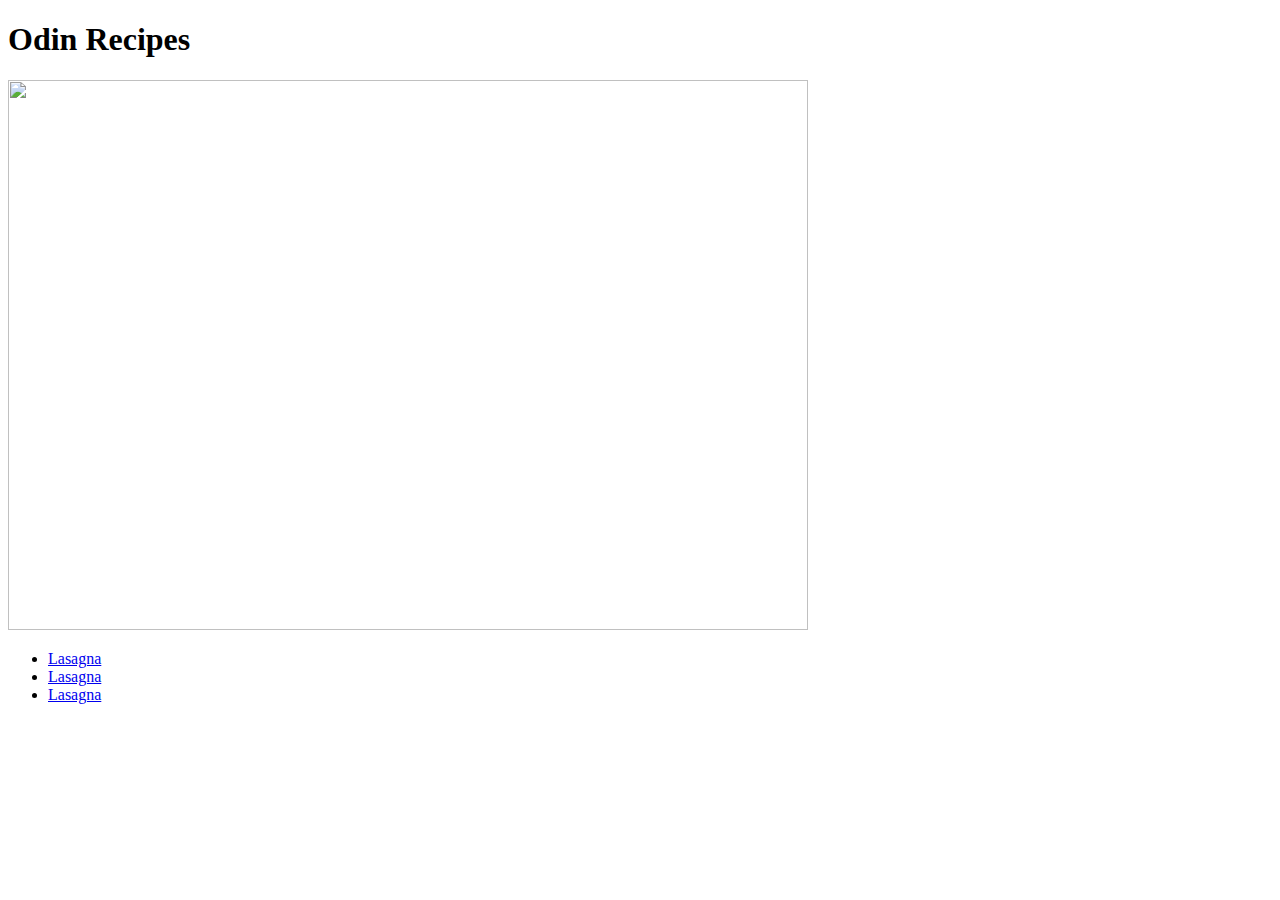
==== index.html @ 2bcd884c "Add Lasagna recipe and its description" ====
<!DOCTYPE html>
<html>

<head>
    <meta charset="utf-8">
    <title>Recipes</title>
</head>

<body>
    <h1>Odin Recipes</h1>
    <img src="https://st.depositphotos.com/1570716/1697/i/950/depositphotos_16978587-stock-photo-male-chef-cooking.jpg"
    width="800"
    height="550">
    <ul>
        <li><a href="./recipes/lasagna.html">Lasagna</a></li>
        <li><a href="./recipes/lasagna.html">Lasagna</a></li>
        <li><a href="./recipes/lasagna.html">Lasagna</a></li>
    </ul>
</body>

</html>
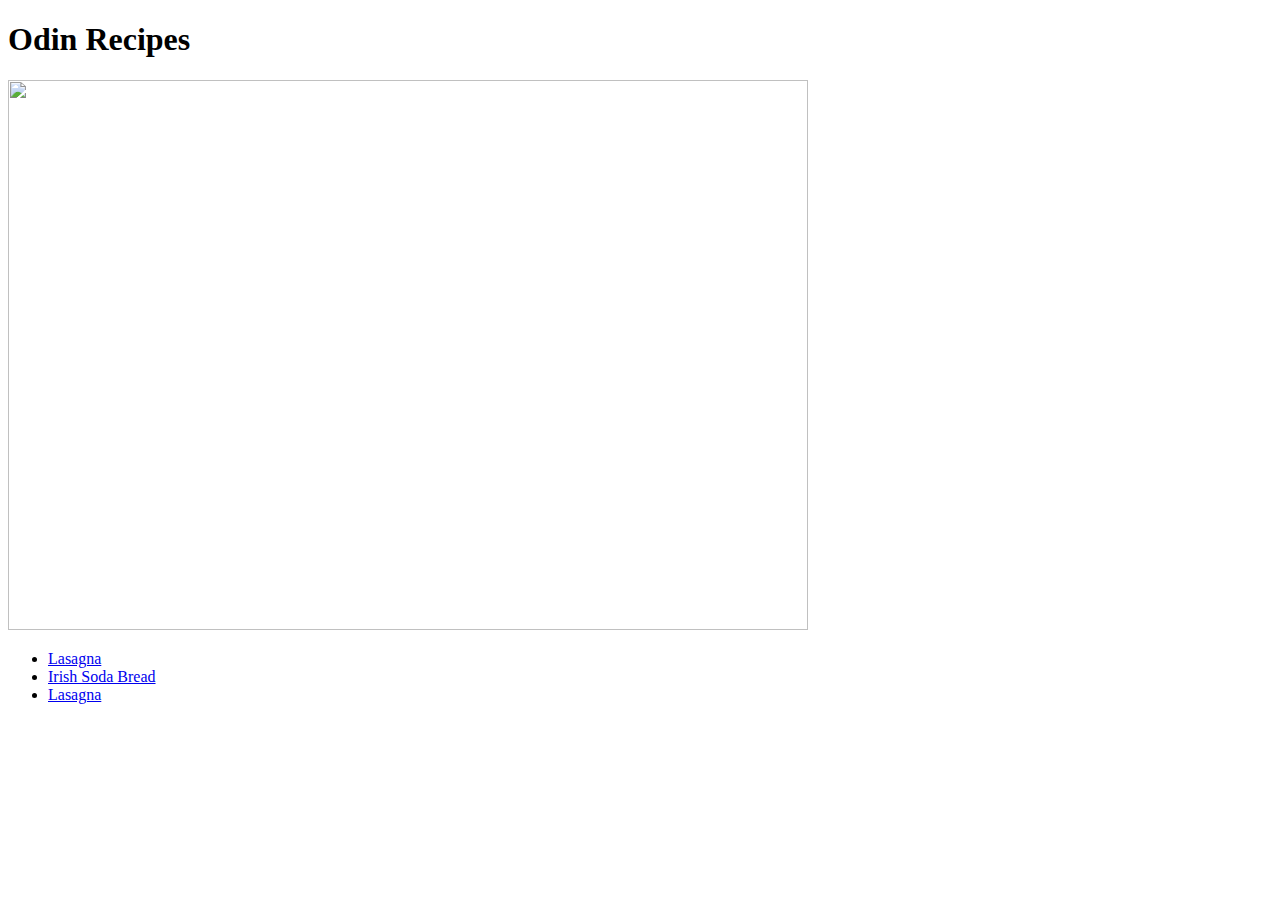
==== commit ed2e08e6: "Add a Soda Bread recipe with its recipe" ====
--- a/index.html
+++ b/index.html
@@ -13,7 +13,7 @@
     height="550">
     <ul>
         <li><a href="./recipes/lasagna.html">Lasagna</a></li>
-        <li><a href="./recipes/lasagna.html">Lasagna</a></li>
+        <li><a href="./recipes/soda-bread.html">Irish Soda Bread</a></li>
         <li><a href="./recipes/lasagna.html">Lasagna</a></li>
     </ul>
 </body>
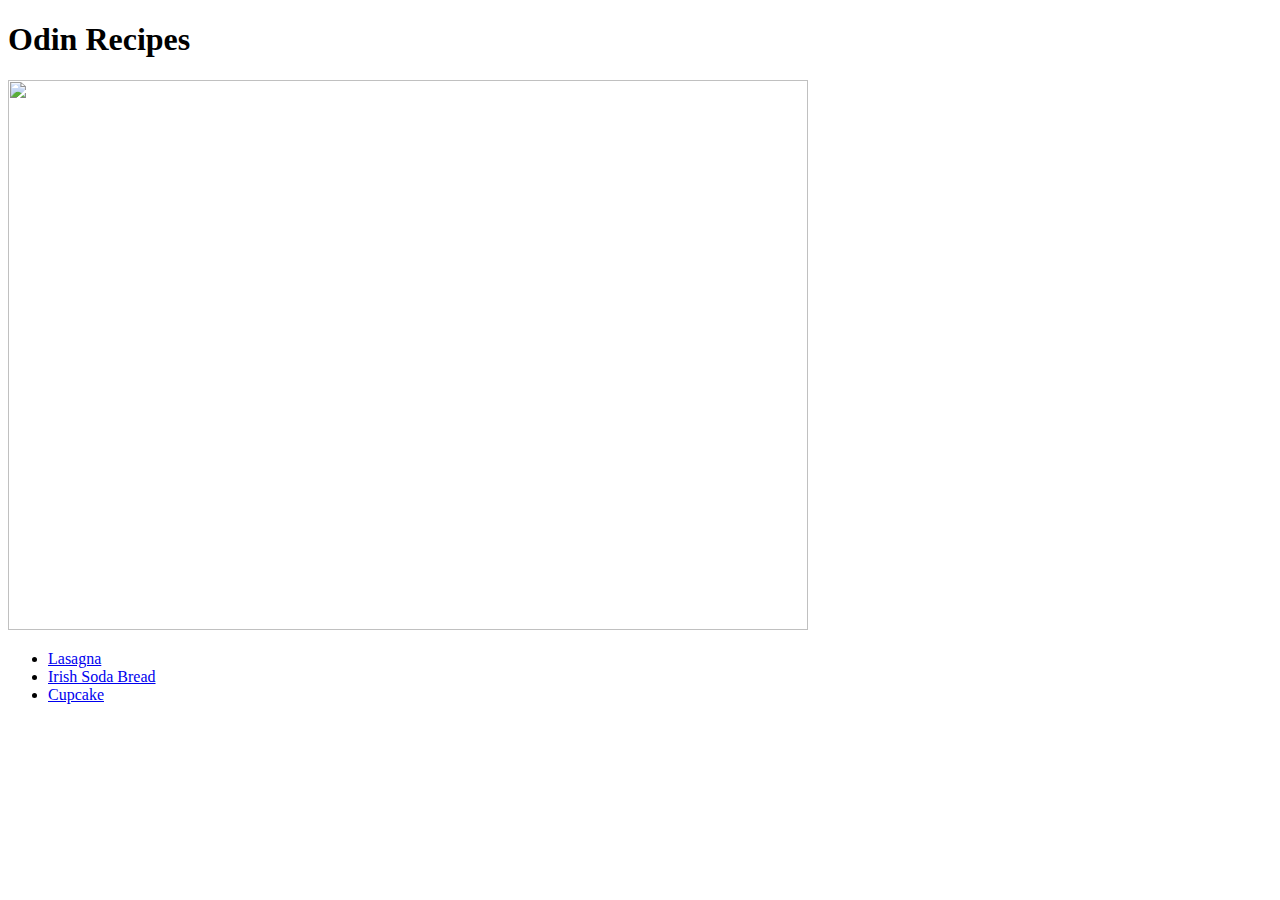
==== commit b393f9e5: "Add a Beef Brisket recipe and fix <li> in soda-bread" ====
--- a/index.html
+++ b/index.html
@@ -14,7 +14,7 @@
     <ul>
         <li><a href="./recipes/lasagna.html">Lasagna</a></li>
         <li><a href="./recipes/soda-bread.html">Irish Soda Bread</a></li>
-        <li><a href="./recipes/lasagna.html">Lasagna</a></li>
+        <li><a href="./recipes/beef-brisket.html">Cupcake</a></li>
     </ul>
 </body>
 
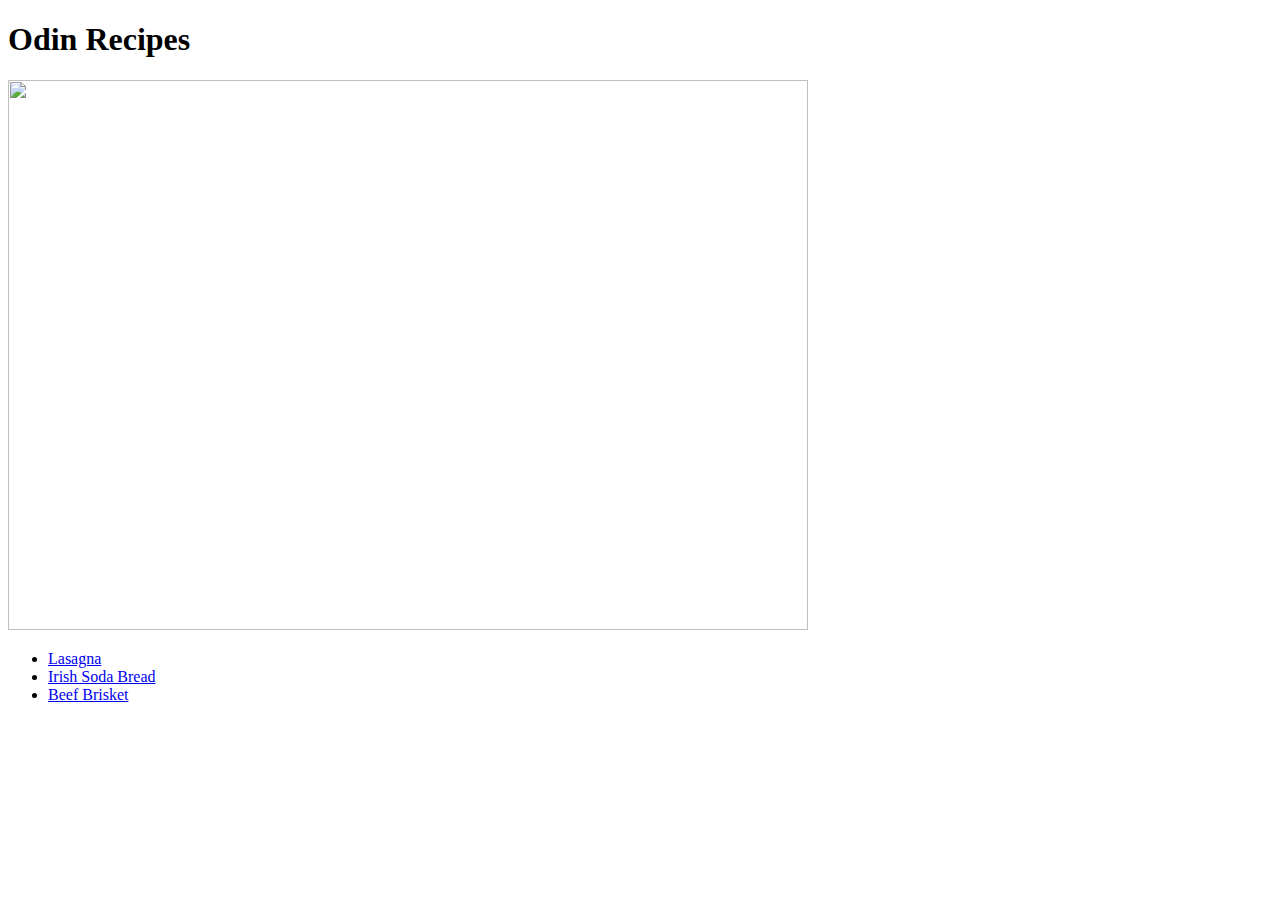
==== commit 0a16dcf9: "Set a proper name to the 'Beef Brisket'" ====
--- a/index.html
+++ b/index.html
@@ -14,7 +14,7 @@
     <ul>
         <li><a href="./recipes/lasagna.html">Lasagna</a></li>
         <li><a href="./recipes/soda-bread.html">Irish Soda Bread</a></li>
-        <li><a href="./recipes/beef-brisket.html">Cupcake</a></li>
+        <li><a href="./recipes/beef-brisket.html">Beef Brisket</a></li>
     </ul>
 </body>
 
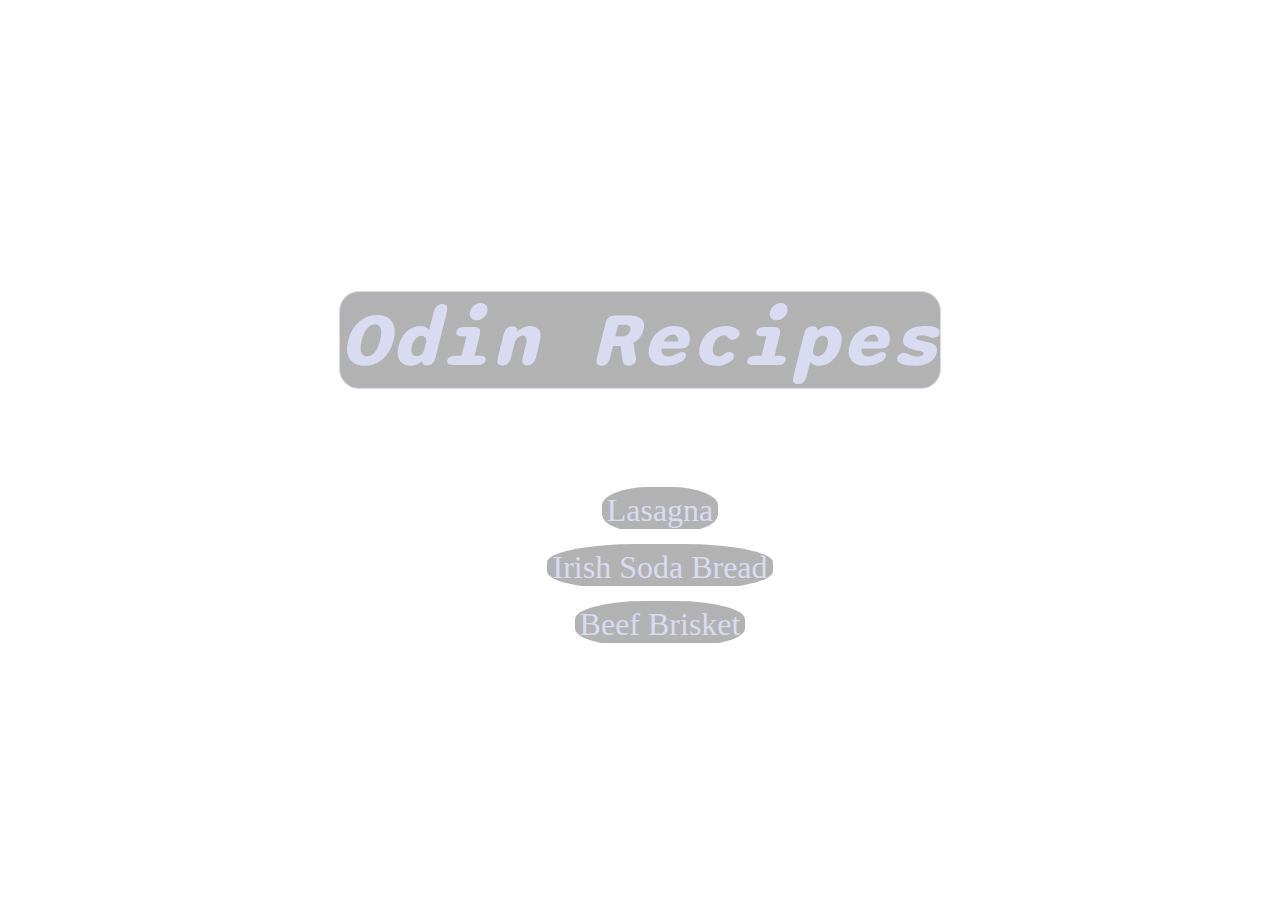
==== commit e05c46fa: "Style main page with CSS" ====
--- a/index.html
+++ b/index.html
@@ -4,18 +4,23 @@
 <head>
     <meta charset="utf-8">
     <title>Recipes</title>
+    <link rel="stylesheet" href="./styles.css">
+    <link rel="preconnect" href="https://fonts.googleapis.com">
+<link rel="preconnect" href="https://fonts.gstatic.com" crossorigin>
+<link href="https://fonts.googleapis.com/css2?family=Sono&display=swap" rel="stylesheet">
 </head>
 
 <body>
-    <h1>Odin Recipes</h1>
-    <img src="https://st.depositphotos.com/1570716/1697/i/950/depositphotos_16978587-stock-photo-male-chef-cooking.jpg"
-    width="800"
-    height="550">
-    <ul>
-        <li><a href="./recipes/lasagna.html">Lasagna</a></li>
-        <li><a href="./recipes/soda-bread.html">Irish Soda Bread</a></li>
-        <li><a href="./recipes/beef-brisket.html">Beef Brisket</a></li>
-    </ul>
+    <div class="wrapper">
+        <div class="box">
+            <h1>Odin Recipes</h1>
+            <ul>
+                <li><a href="./recipes/lasagna.html">Lasagna</a></li>
+                <li><a href="./recipes/soda-bread.html">Irish Soda Bread</a></li>
+                <li><a href="./recipes/beef-brisket.html">Beef Brisket</a></li>
+            </ul>
+        </div>
+    </div>
 </body>
 
 </html>--- a/styles.css
+++ b/styles.css
@@ -0,0 +1,69 @@
+* {
+    overflow: hidden;
+}
+
+html{
+    box-sizing: border-box;
+}
+
+body {
+    background-image: url("https://rare-gallery.com/uploads/posts/1097054-kitchen-spoons-diner-cooking-ART-darkness-screenshot.jpg") ;
+    background-position: 20% 20%;
+    
+}
+
+h1, a {
+    background-color: rgba(0, 0, 0, 0.3);
+}
+
+h1 {
+    color: #d9dbf1;
+    font-size: 5em;
+    font-style: italic;
+    font-family: 'Sono', sans-serif;
+    border-radius: 20px;
+    border: 1px solid;
+    
+}
+
+.wrapper {
+    display: flex;
+    justify-content: center;
+    align-items: center;
+    height: 100vh;
+}
+
+.box {
+    text-align: center;
+}
+
+img {
+    width: 800px;
+    height: auto;
+    border-radius: 30px;
+    border: 1px solid black;
+}
+
+ul {
+    margin-top: 30px;
+    display: inline-block;
+    
+    list-style: none;
+    font-size: 2em;
+}
+
+li {
+    padding-top: 20px;
+}
+
+a {
+    color: #d9dbf1;
+    text-decoration: none;
+    padding: 5px;
+    border-radius: 40%;
+}
+
+a:hover {
+    background-color: #d9dbf1;
+    color: black;
+}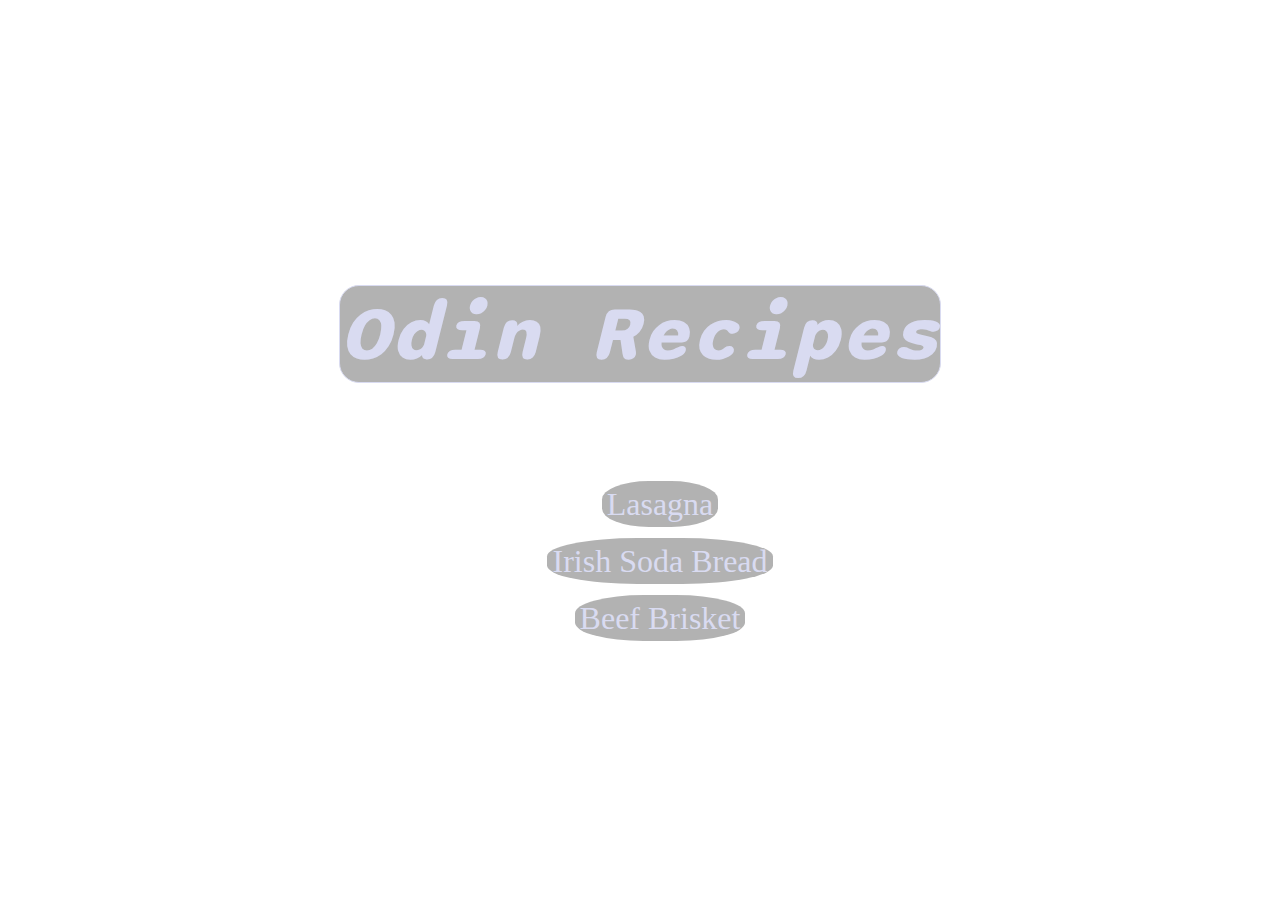
==== commit f8b0e43b: "Add <meta> for proper mobile resolution" ====
--- a/index.html
+++ b/index.html
@@ -3,6 +3,8 @@
 
 <head>
     <meta charset="utf-8">
+    <meta content="width=device-width, initial-scale=1.0"
+    name="viewport">
     <title>Recipes</title>
     <link rel="stylesheet" href="./styles.css">
     <link rel="preconnect" href="https://fonts.googleapis.com">
--- a/styles.css
+++ b/styles.css
@@ -1,18 +1,15 @@
-* {
-    overflow: hidden;
-}
-
-html{
+html {
     box-sizing: border-box;
 }
 
 body {
-    background-image: url("https://rare-gallery.com/uploads/posts/1097054-kitchen-spoons-diner-cooking-ART-darkness-screenshot.jpg") ;
+    margin: 0;
+    background-image: url("https://rare-gallery.com/uploads/posts/1097054-kitchen-spoons-diner-cooking-ART-darkness-screenshot.jpg");
     background-position: 20% 20%;
-    
 }
 
-h1, a {
+h1,
+a {
     background-color: rgba(0, 0, 0, 0.3);
 }
 
@@ -23,7 +20,6 @@
     font-family: 'Sono', sans-serif;
     border-radius: 20px;
     border: 1px solid;
-    
 }
 
 .wrapper {
@@ -37,17 +33,10 @@
     text-align: center;
 }
 
-img {
-    width: 800px;
-    height: auto;
-    border-radius: 30px;
-    border: 1px solid black;
-}
-
 ul {
     margin-top: 30px;
     display: inline-block;
-    
+
     list-style: none;
     font-size: 2em;
 }
@@ -66,4 +55,18 @@
 a:hover {
     background-color: #d9dbf1;
     color: black;
+}
+
+a:active {
+    color: grey;
+}
+
+@media (max-width: 600px) {
+    h1 {
+        font-size: 3em;
+    }
+
+    ul {
+        font-size: 1.5em;
+    }
 }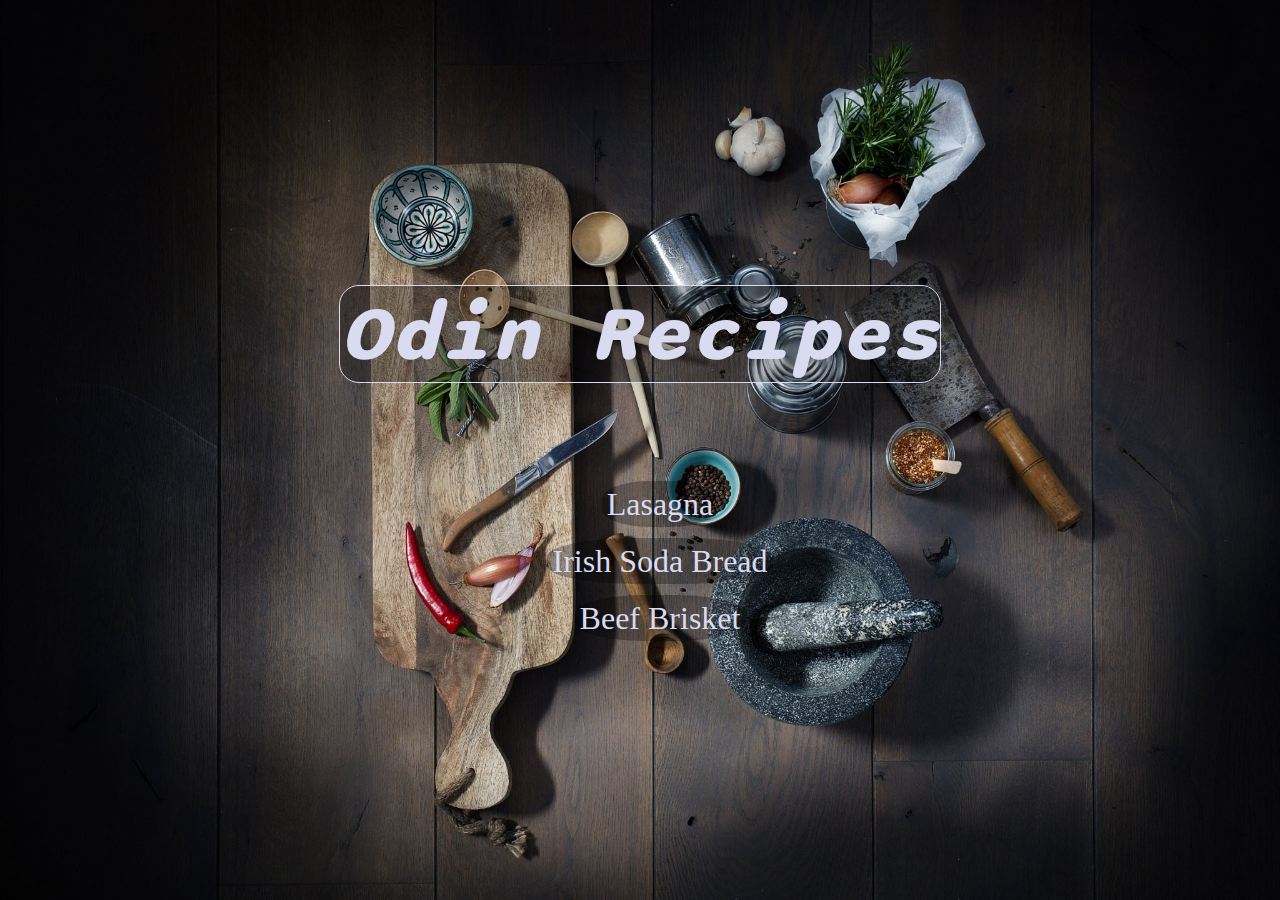
==== commit 6af30694: "Format code" ====
--- a/index.html
+++ b/index.html
@@ -1,28 +1,28 @@
 <!DOCTYPE html>
 <html>
+  <head>
+    <meta charset="utf-8" />
+    <meta content="width=device-width, initial-scale=1.0" name="viewport" />
+    <title>Recipes</title>
+    <link rel="stylesheet" href="./styles.css" />
+    <link rel="preconnect" href="https://fonts.googleapis.com" />
+    <link rel="preconnect" href="https://fonts.gstatic.com" crossorigin />
+    <link
+      href="https://fonts.googleapis.com/css2?family=Sono&display=swap"
+      rel="stylesheet"
+    />
+  </head>
 
-<head>
-    <meta charset="utf-8">
-    <meta content="width=device-width, initial-scale=1.0"
-    name="viewport">
-    <title>Recipes</title>
-    <link rel="stylesheet" href="./styles.css">
-    <link rel="preconnect" href="https://fonts.googleapis.com">
-<link rel="preconnect" href="https://fonts.gstatic.com" crossorigin>
-<link href="https://fonts.googleapis.com/css2?family=Sono&display=swap" rel="stylesheet">
-</head>
-
-<body>
+  <body>
     <div class="wrapper">
-        <div class="box">
-            <h1>Odin Recipes</h1>
-            <ul>
-                <li><a href="./recipes/lasagna.html">Lasagna</a></li>
-                <li><a href="./recipes/soda-bread.html">Irish Soda Bread</a></li>
-                <li><a href="./recipes/beef-brisket.html">Beef Brisket</a></li>
-            </ul>
-        </div>
+      <div class="box">
+        <h1>Odin Recipes</h1>
+        <ul>
+          <li><a href="./recipes/lasagna.html">Lasagna</a></li>
+          <li><a href="./recipes/soda-bread.html">Irish Soda Bread</a></li>
+          <li><a href="./recipes/beef-brisket.html">Beef Brisket</a></li>
+        </ul>
+      </div>
     </div>
-</body>
-
-</html>+  </body>
+</html>
--- a/styles.css
+++ b/styles.css
@@ -1,72 +1,84 @@
+* {
+  box-sizing: border-box;
+}
+
 html {
-    box-sizing: border-box;
+  margin: 0;
+  padding: 0;
+  background-image: url(./images/kitchen-tools.jpg);
+  background-position: center;
+  background-repeat: no-repeat;
+  background-size: cover;
+  background-attachment: fixed;
+  height: 100vh;
+  overscroll-behavior: none;
 }
 
 body {
-    margin: 0;
-    background-image: url("https://rare-gallery.com/uploads/posts/1097054-kitchen-spoons-diner-cooking-ART-darkness-screenshot.jpg");
-    background-position: 20% 20%;
+  margin: 0;
+  padding: 0;
+  height: 100vh;
 }
 
 h1,
 a {
-    background-color: rgba(0, 0, 0, 0.3);
+  background-color: rgba(0, 0, 0, 0.3);
 }
 
 h1 {
-    color: #d9dbf1;
-    font-size: 5em;
-    font-style: italic;
-    font-family: 'Sono', sans-serif;
-    border-radius: 20px;
-    border: 1px solid;
+  color: #d9dbf1;
+  font-size: 5em;
+  font-style: italic;
+  font-family: "Sono", sans-serif;
+  border-radius: 20px;
+  border: 1px solid;
 }
 
 .wrapper {
-    display: flex;
-    justify-content: center;
-    align-items: center;
-    height: 100vh;
+  display: flex;
+  justify-content: center;
+  align-items: center;
+  height: 100vh;
 }
 
 .box {
-    text-align: center;
+  text-align: center;
 }
 
 ul {
-    margin-top: 30px;
-    display: inline-block;
+  margin-top: 30px;
+  display: inline-block;
 
-    list-style: none;
-    font-size: 2em;
+  list-style: none;
+  font-size: 2em;
 }
 
 li {
-    padding-top: 20px;
+  padding-top: 20px;
 }
 
 a {
-    color: #d9dbf1;
-    text-decoration: none;
-    padding: 5px;
-    border-radius: 40%;
+  color: #d9dbf1;
+  text-decoration: none;
+  padding: 5px;
+  border-radius: 40%;
 }
 
 a:hover {
-    background-color: #d9dbf1;
-    color: black;
+  background-color: #d9dbf1;
+  color: black;
 }
 
 a:active {
-    color: grey;
+  color: grey;
 }
 
 @media (max-width: 600px) {
-    h1 {
-        font-size: 3em;
-    }
+  h1 {
+    font-size: 3em;
+  }
 
-    ul {
-        font-size: 1.5em;
-    }
-}+  ul {
+    font-size: 1.5em;
+  }
+}
